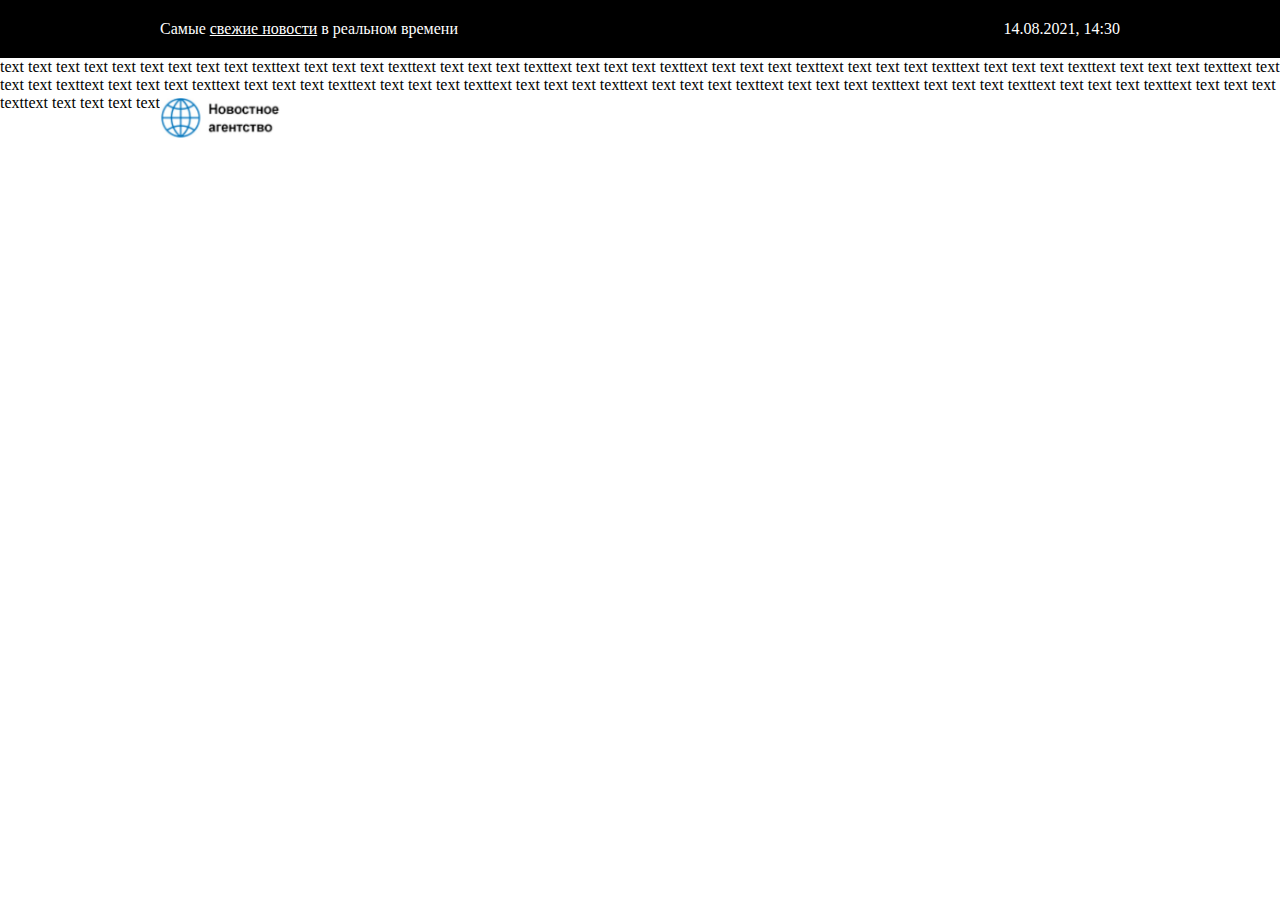
==== homework/homework.html @ b343567e "all files" ====
<!DOCTYPE html>
<html lang="ru">
<head>
    <meta charset="UTF-8">
    <title>Новостное агенство</title>
    <link rel="stylesheet" type="text/css" href="styles.css">
</head>
<body>
    <div id="black-bar">
        <div class="fixed-container">
            Самые <a href="">свежие новости</a> в реальном времени
            <div id="datetime">14.08.2021, 14:30</div>
        </div>
    </div>
    <div id="header">
        <div class="fixed-container">
            <img id="logo" src="../images/logo.png" alt="logo">
        </div>
    </div>
    text text text text text text text text
    text texttext text text text texttext
    text text text texttext text text text
    texttext text text text texttext text
    text text texttext text text text texttext
    text text text texttext text text text
    texttext text text text texttext text
    text text texttext text text text texttext
    text text text texttext text text text
    texttext text text text texttext text text
    text texttext text text text texttext text
    text text texttext text text text text
    <a href="#" id="up-button">

    </a>
</body>
</html>
---- homework/styles.css ----
html, body {
    margin: 0;
    padding: 0;
    min-width: 1000px;
}

body {
    overflow: hidden;

}
#black-bar {
    background-color: black;
    color: white;
    padding: 20px 0;
}

#black-bar a {
    color: white;
}

.fixed-container{
    width: 960px;
    margin: 0 auto;
    position: relative;

}

#datetime{
    float: right;
}

#logo{
    position: absolute;
    top: 40px;
    width: 120px;
    height: 40px;
}

#up-button{
    position: fixed;

}
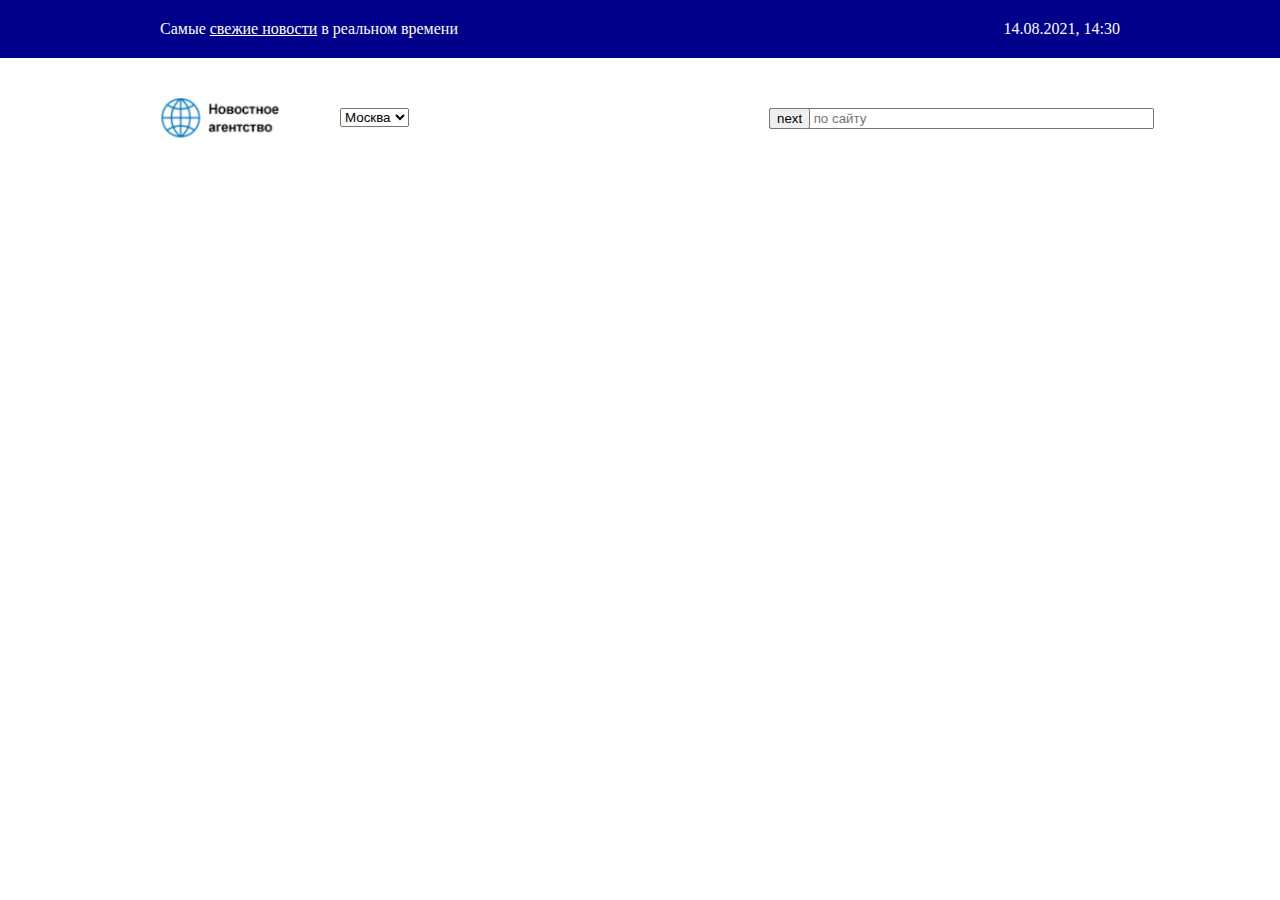
==== commit b881a87b: "change" ====
--- a/homework/homework.html
+++ b/homework/homework.html
@@ -16,21 +16,19 @@
         <div class="fixed-container">
             <img id="logo" src="../images/logo.png" alt="logo">
         </div>
+        <div id="select-container">
+            <select class="select">
+                <option>Москва</option>
+                <option>Україна</option>
+            </select>
+            <form id="input-container" method="post">
+                <input class="input" placeholder="Поиск по сайту" maxlength="5"  type="text"
+                       size="45" name="text"><br>
+                <input class="input-input" type="submit" name="поиск" value="next">
+            </form>
+        </div>
     </div>
-    text text text text text text text text
-    text texttext text text text texttext
-    text text text texttext text text text
-    texttext text text text texttext text
-    text text texttext text text text texttext
-    text text text texttext text text text
-    texttext text text text texttext text
-    text text texttext text text text texttext
-    text text text texttext text text text
-    texttext text text text texttext text text
-    text texttext text text text texttext text
-    text text texttext text text text text
-    <a href="#" id="up-button">
 
-    </a>
+
 </body>
 </html>--- a/homework/styles.css
+++ b/homework/styles.css
@@ -9,7 +9,7 @@
 
 }
 #black-bar {
-    background-color: black;
+    background-color: DarkBlue;
     color: white;
     padding: 20px 0;
 }
@@ -36,9 +36,33 @@
     height: 40px;
 }
 
-#up-button{
-    position: fixed;
+#select-container{
+       width: 600px;
+       margin: 0 auto;
+       position: relative;
+}
 
+.select{
+       position: absolute;
+       top: 50px;
+}
+
+#input-container{
+        width: 171px;
+        position: relative;
+        float: right;
+}
+
+.input{
+        position: absolute;
+        float: right;
+        top: 50px;
+}
+
+.input-input{
+        position: absolute;
+        float: right;
+        top: 50px;
 }
 
 
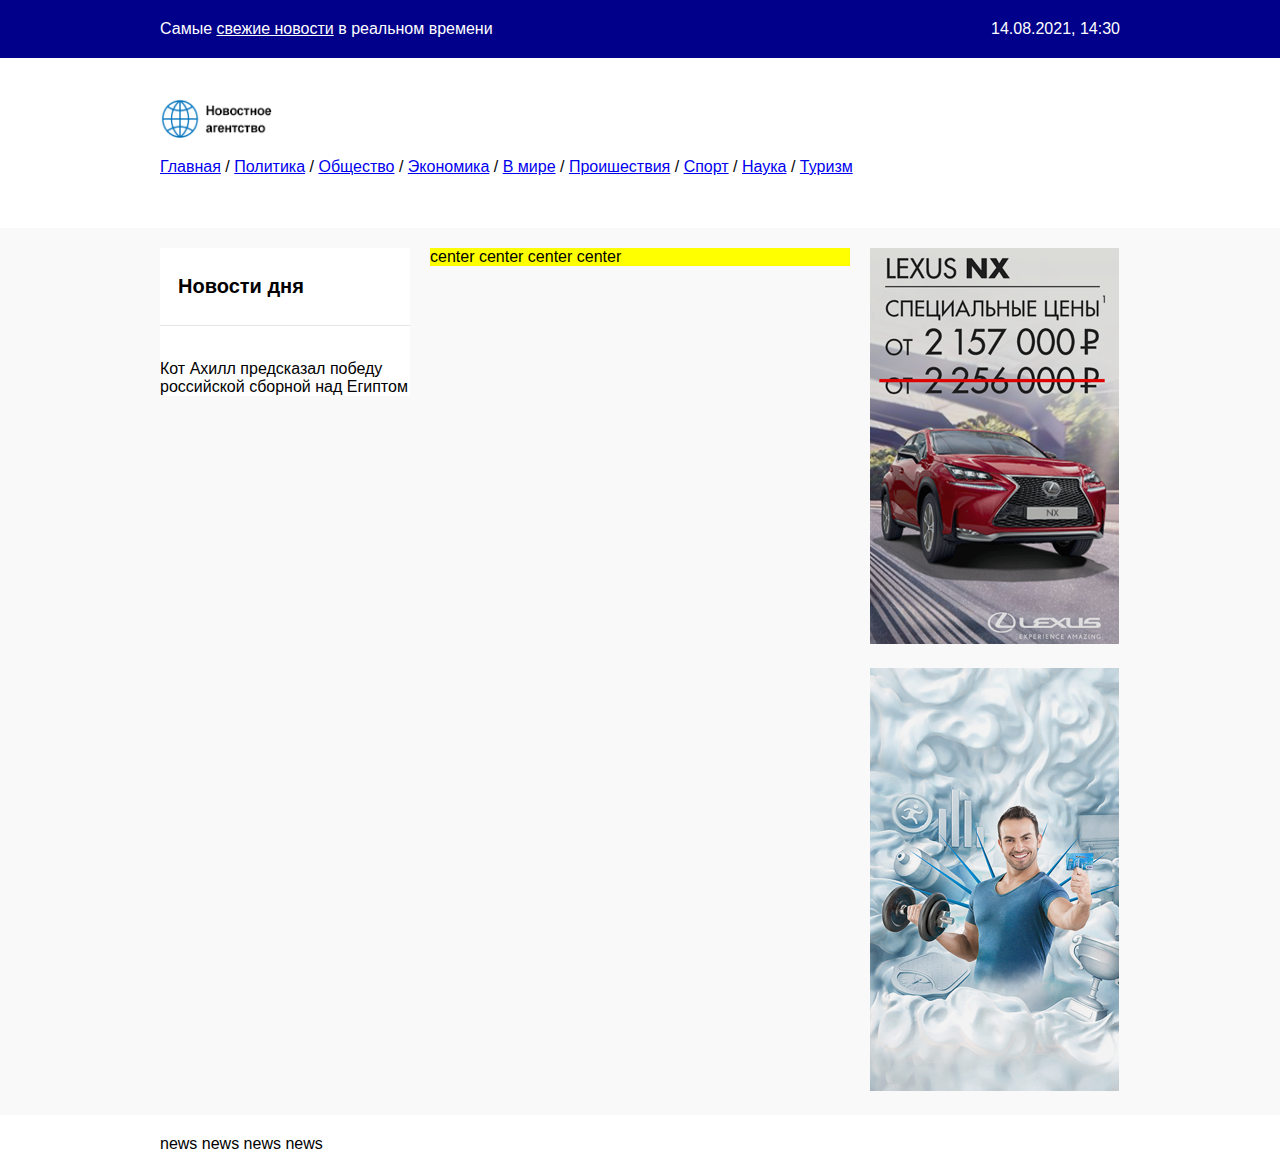
==== commit 16b302dd: "new" ====
--- a/homework/homework.html
+++ b/homework/homework.html
@@ -16,19 +16,32 @@
         <div class="fixed-container">
             <img id="logo" src="../images/logo.png" alt="logo">
         </div>
-        <div id="select-container">
-            <select class="select">
-                <option>Москва</option>
-                <option>Україна</option>
-            </select>
-            <form id="input-container" method="post">
-                <input class="input" placeholder="Поиск по сайту" maxlength="5"  type="text"
-                       size="45" name="text"><br>
-                <input class="input-input" type="submit" name="поиск" value="next">
-            </form>
+    </div>
+        <div id="menu-container">
+            <div class="fixed-container">
+                <a href="#">Главная</a> / <a href="#">Политика</a> / <a href="#">Общество</a> / <a href="#">Экономика</a> / <a href="#">В мире</a> / <a href="#">Проишествия</a> / <a href="#">Спорт</a> / <a href="#">Наука</a> / <a href="#">Туризм</a> </div></div>
+            </div>
+        </div>
+    <div id="central-container">
+        <div class="fixed-container">
+        <div id="column-left">
+        <h2>Новости дня</h2>
+        <div class="news-item">
+             <div class="news-item-text">Кот Ахилл предсказал победу российской сборной над Египтом</div>
+             <div class="news-item-props"></div>
+        </div>
+        </div>
+        <div id="column-center">center center center center</div>
+        <div id="column-right">
+            <img src="../images/rightfirst.png" alt="banner1">
+            <img src="../images/rightsecond.png" alt="banner2">
+        </div>
         </div>
     </div>
-
-
+    <div class="fixed-container">
+        <div id="special-news">
+            news news news news
+        </div>
+    </div>
 </body>
-</html>+</html>
--- a/homework/styles.css
+++ b/homework/styles.css
@@ -2,16 +2,29 @@
     margin: 0;
     padding: 0;
     min-width: 1000px;
+    font-family: Arial;
+}
+
+h2 {
+    font-size: 20px;
+    padding-left: 18px;
+    padding-top: 27px;
+    padding-bottom: 27px;
+    margin: 0 0 34px;
+    border-bottom: 1px solid #e5e5e5;
+
+
 }
 
 body {
-    overflow: hidden;
+    overflow: ;
 
 }
 #black-bar {
     background-color: DarkBlue;
     color: white;
     padding: 20px 0;
+    font-size: 16px;
 }
 
 #black-bar a {
@@ -29,6 +42,10 @@
     float: right;
 }
 
+#header{
+    height: 100px;
+}
+
 #logo{
     position: absolute;
     top: 40px;
@@ -36,33 +53,44 @@
     height: 40px;
 }
 
-#select-container{
-       width: 600px;
-       margin: 0 auto;
-       position: relative;
+#menu-container{
+     height: 70px;
 }
 
-.select{
-       position: absolute;
-       top: 50px;
+#column-left{
+     background-color: white;
+     width: 250px;
+     float: left;
 }
 
-#input-container{
-        width: 171px;
-        position: relative;
-        float: right;
+#column-center{
+    background-color: yellow;
+    width: 420px;
+    margin-left: 20px;
+    float: left;
 }
 
-.input{
-        position: absolute;
-        float: right;
-        top: 50px;
+#central-container .fixed-container {
+    overflow-y: hidden;
 }
 
-.input-input{
-        position: absolute;
-        float: right;
-        top: 50px;
+#central-container{
+    background-color: #f9f9f9;
+    padding-top: 20px;
+    background-image: url("../images/bgtop.png");
+    background-repeat: repeat-x;
 }
 
+#column-right{
+    width: 250px;
+    float: right;
+}
 
+#special-news{
+    margin-top: 20px;
+}
+
+#column-right img{
+    margin-bottom: 20px;
+}
+
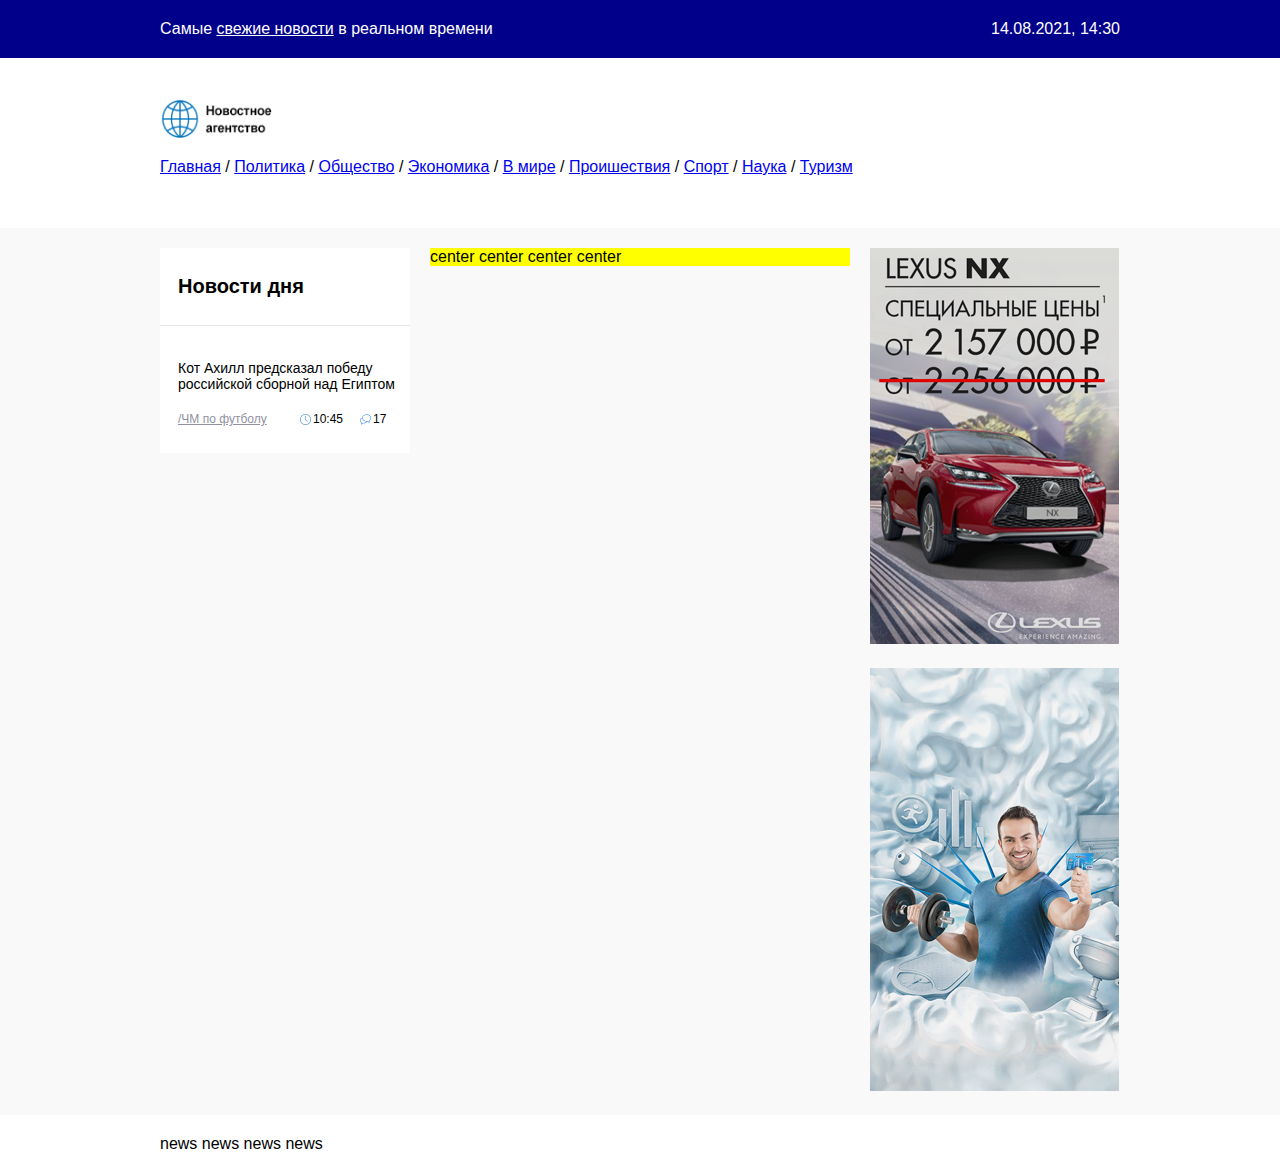
==== commit 1eb99d4a: "new" ====
--- a/homework/homework.html
+++ b/homework/homework.html
@@ -28,7 +28,11 @@
         <h2>Новости дня</h2>
         <div class="news-item">
              <div class="news-item-text">Кот Ахилл предсказал победу российской сборной над Египтом</div>
-             <div class="news-item-props"></div>
+             <div class="news-item-props">
+            <a href="#">/ЧМ по футболу</a>
+            <div class="news-time">10:45</div>
+            <div class="news-comments-count">17</div>
+             </div>
         </div>
         </div>
         <div id="column-center">center center center center</div>
--- a/homework/styles.css
+++ b/homework/styles.css
@@ -12,8 +12,6 @@
     padding-bottom: 27px;
     margin: 0 0 34px;
     border-bottom: 1px solid #e5e5e5;
-
-
 }
 
 body {
@@ -63,6 +61,43 @@
      float: left;
 }
 
+.news-item{
+    padding-left: 18px;
+    margin-bottom: 27px;
+    font-size: 14px;
+}
+
+.news-item-text{
+    margin-bottom: 20px;
+}
+
+.news-item-props{
+    font-size: 12px;
+    position: relative;
+}
+
+    .news-item-props a {
+        color: #91919f;
+    }
+
+    .news-time{
+        position: absolute;
+        top: 0;
+        left: 120px;
+        padding-left: 15px;
+        background-image: url("../images/time.png");
+        background-repeat: no-repeat;
+    }
+
+    .news-comments-count{
+        position: absolute;
+        top: 0;
+        left: 180px;
+        padding-left: 15px;
+        background-image: url("../images/comments.png");
+        background-repeat: no-repeat;
+    }
+
 #column-center{
     background-color: yellow;
     width: 420px;
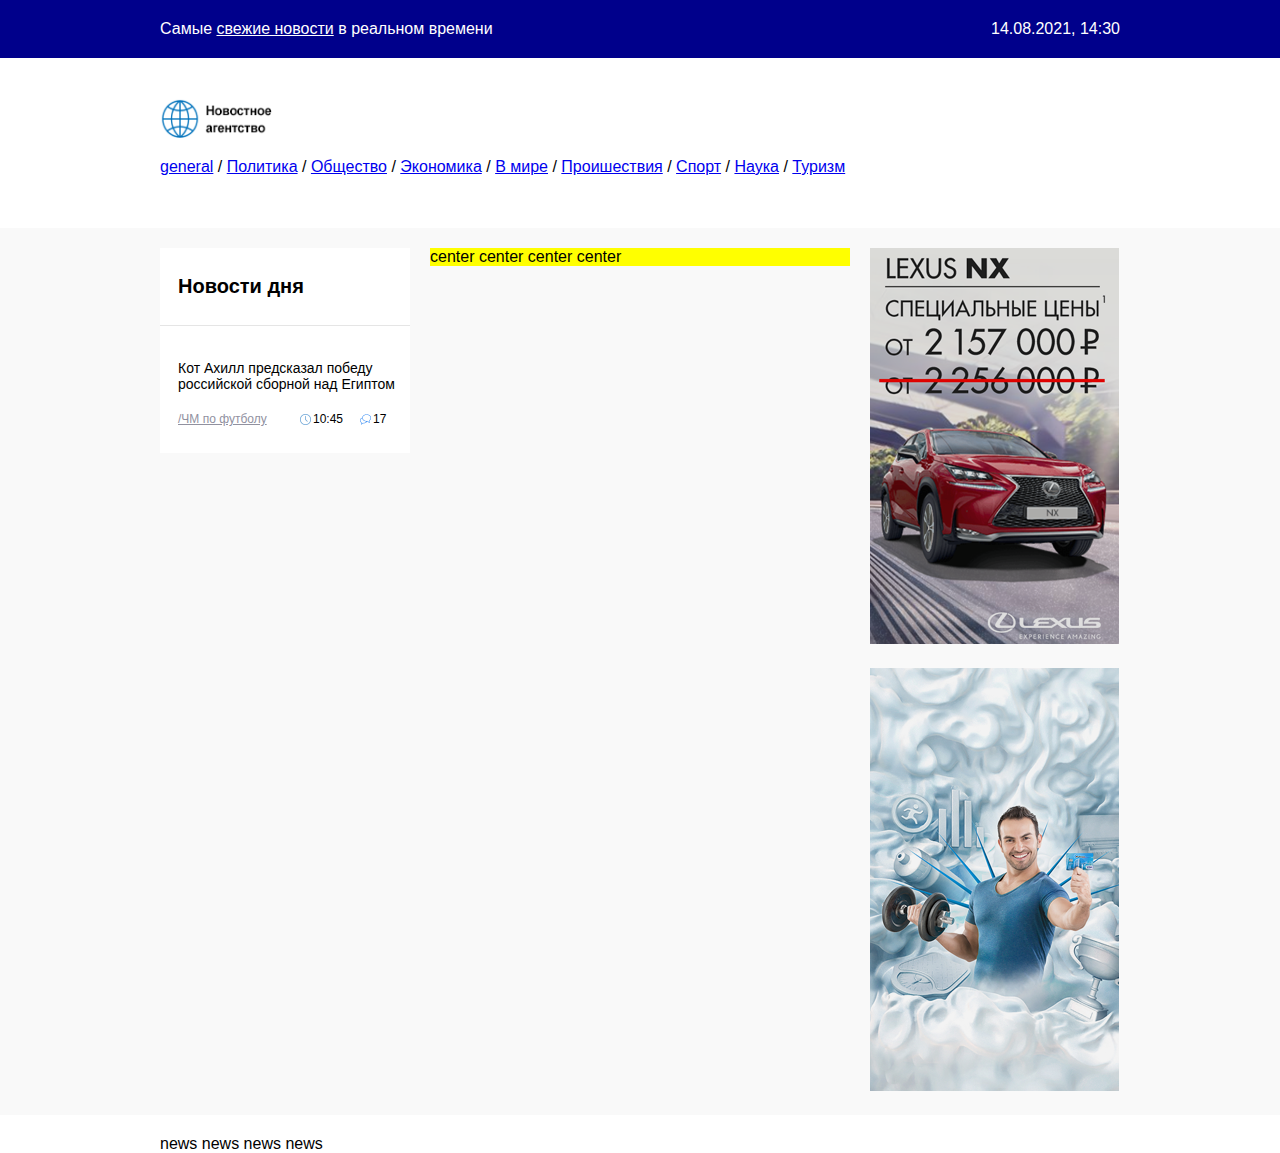
==== commit eb7d2996: "general" ====
--- a/homework/homework.html
+++ b/homework/homework.html
@@ -19,7 +19,7 @@
     </div>
         <div id="menu-container">
             <div class="fixed-container">
-                <a href="#">Главная</a> / <a href="#">Политика</a> / <a href="#">Общество</a> / <a href="#">Экономика</a> / <a href="#">В мире</a> / <a href="#">Проишествия</a> / <a href="#">Спорт</a> / <a href="#">Наука</a> / <a href="#">Туризм</a> </div></div>
+                <a href="#">general</a> / <a href="#">Политика</a> / <a href="#">Общество</a> / <a href="#">Экономика</a> / <a href="#">В мире</a> / <a href="#">Проишествия</a> / <a href="#">Спорт</a> / <a href="#">Наука</a> / <a href="#">Туризм</a> </div></div>
             </div>
         </div>
     <div id="central-container">
